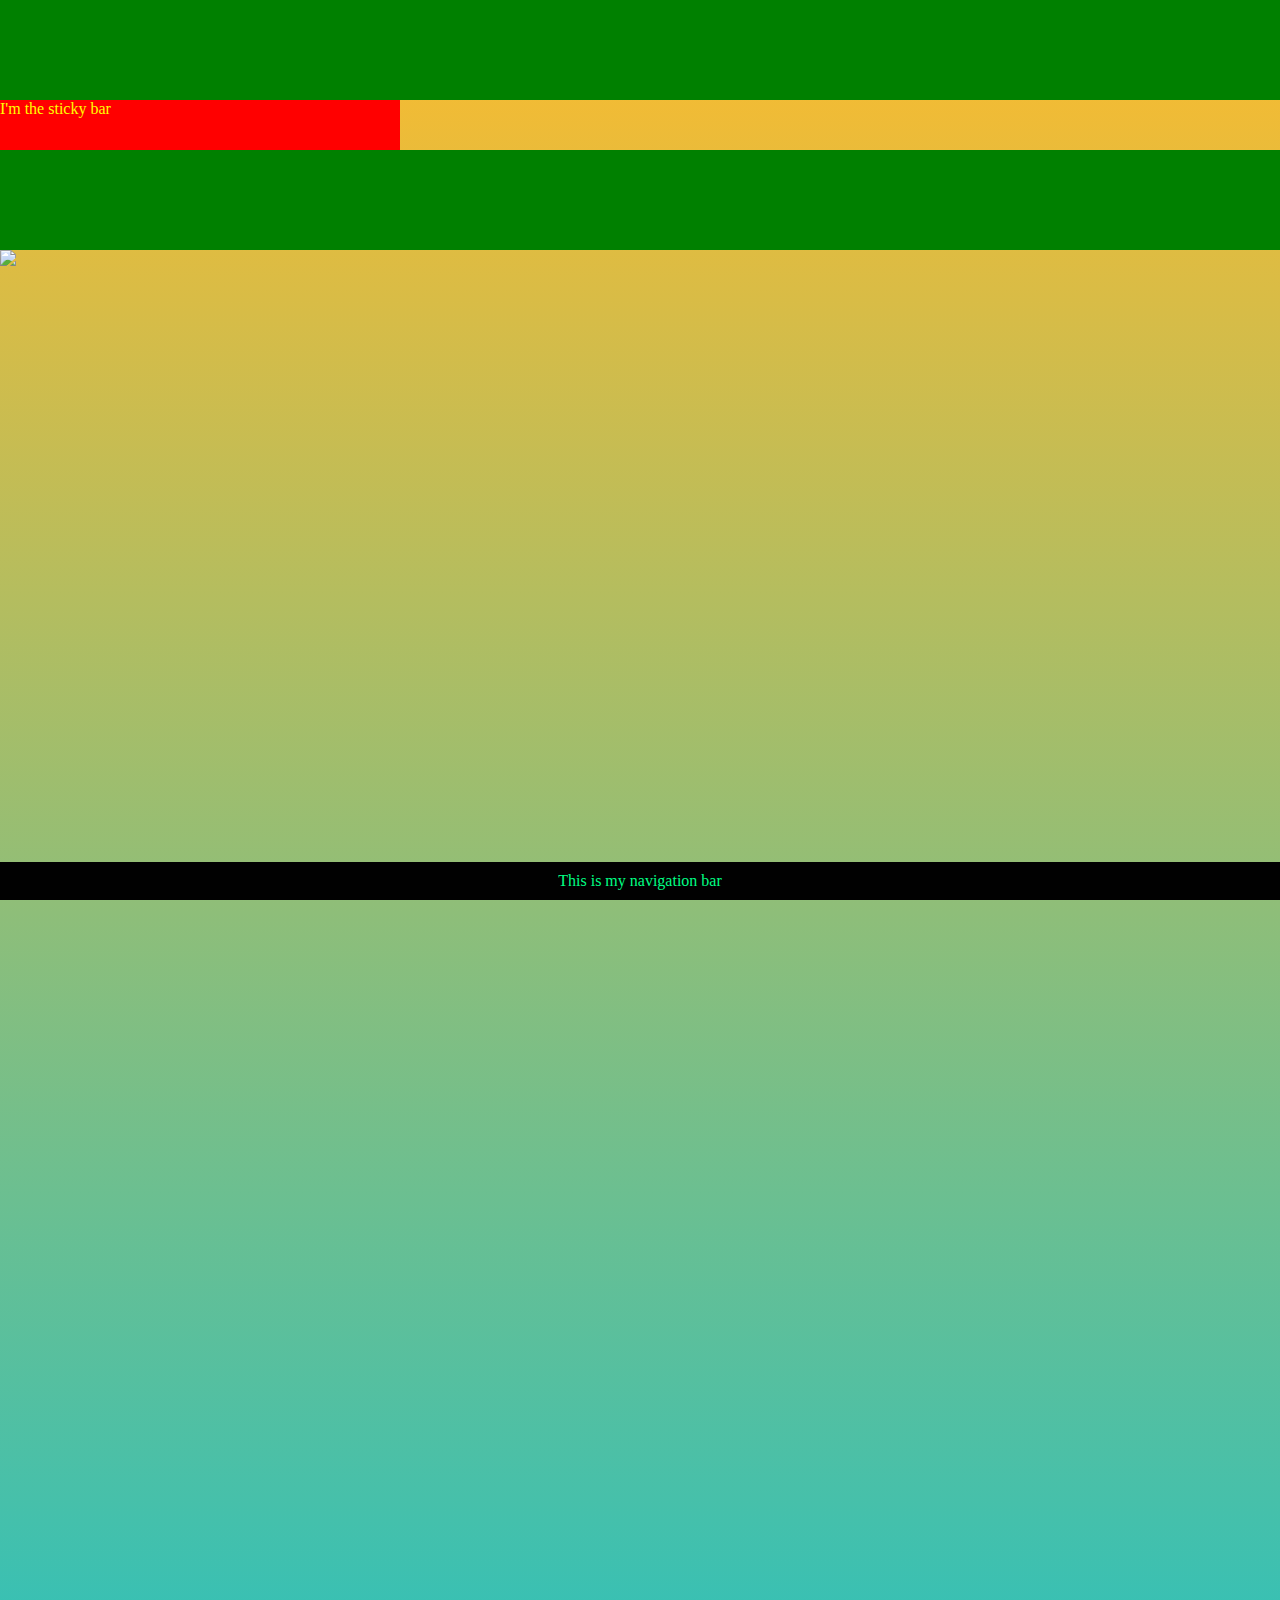
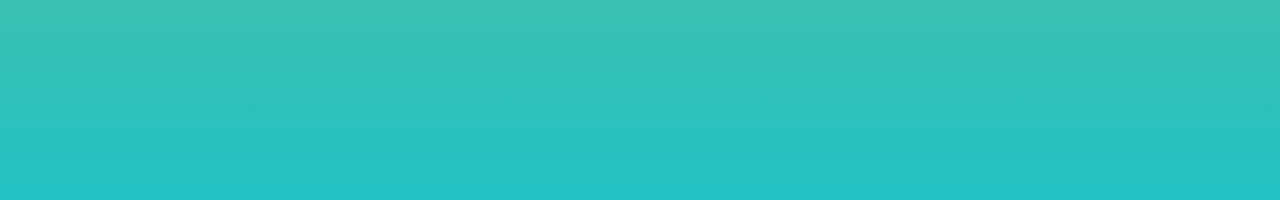
==== position.html @ e59ab6f5 "End of the lecture" ====
<!DOCTYPE html>
<html lang="en">
<head>
    <meta charset="UTF-8">
    <meta http-equiv="X-UA-Compatible" content="IE=edge">
    <meta name="viewport" content="width=device-width, initial-scale=1.0">
    <title>Document</title>
    <link rel="stylesheet" href="position.css" />
</head>
<body>

    <div class="nav">
        This is my navigation bar
    </div>

    <div id="main">
        <div class="space"></div>
        <div class="sticky-bar" >
            I'm the sticky bar
        </div>
        <div class="space"></div>
        <img src="https://images-na.ssl-images-amazon.com/images/I/41+L9Q+rCLL._SX277_BO1,204,203,200_.jpg" />

        <!-- <div id="space"></div>
        <div id="parent">
            <div id="child">

            </div>
        </div>   -->
    </div>
</body>
</html>
---- position.css ----
body {
    margin: 0px;
    padding: 0px;
}

#main {
    /* twice the height of my viewport */
    height: 200vh;
    background: rgb(34, 193, 195);
    background: linear-gradient(0deg, rgba(34, 193, 195, 1) 0%, rgba(253, 187, 45, 1) 100%);
}

#main img {
    position:sticky;
    right:0;
    top:0;
    width: 50px;
}

.nav {
    background: #010101;
    color: #00ff84;
    position: fixed;
    padding: 10px;
    text-align: center;
    bottom: 0;
    /* Will stretch from left to right */
    left: 0;
    right: 0;
}

.space {
    height: 100px;
    background:green;   
}

#parent {
    background: rgb(0, 255, 132);
    background: radial-gradient(circle, rgba(0, 255, 132, 1) 0%, rgba(0, 0, 0, 1) 100%);
    width: 600px;
    height: 600px;
    position:relative;
}

#child {
    background: rgb(131, 58, 180);
    background: linear-gradient(90deg, rgba(131, 58, 180, 1) 0%, rgba(253, 29, 29, 1) 50%, rgba(252, 176, 69, 1) 100%);
    width: 300px;
    height: 300px;
    position: absolute;
    top:50%;
    left:50%;
    transform: translate(-50%, -50%);
}

.sticky-bar {
    width: 400px;
    height: 50px;
    background: red;
    color:yellow;
    position:sticky;
    top:0;
    right:0;
}
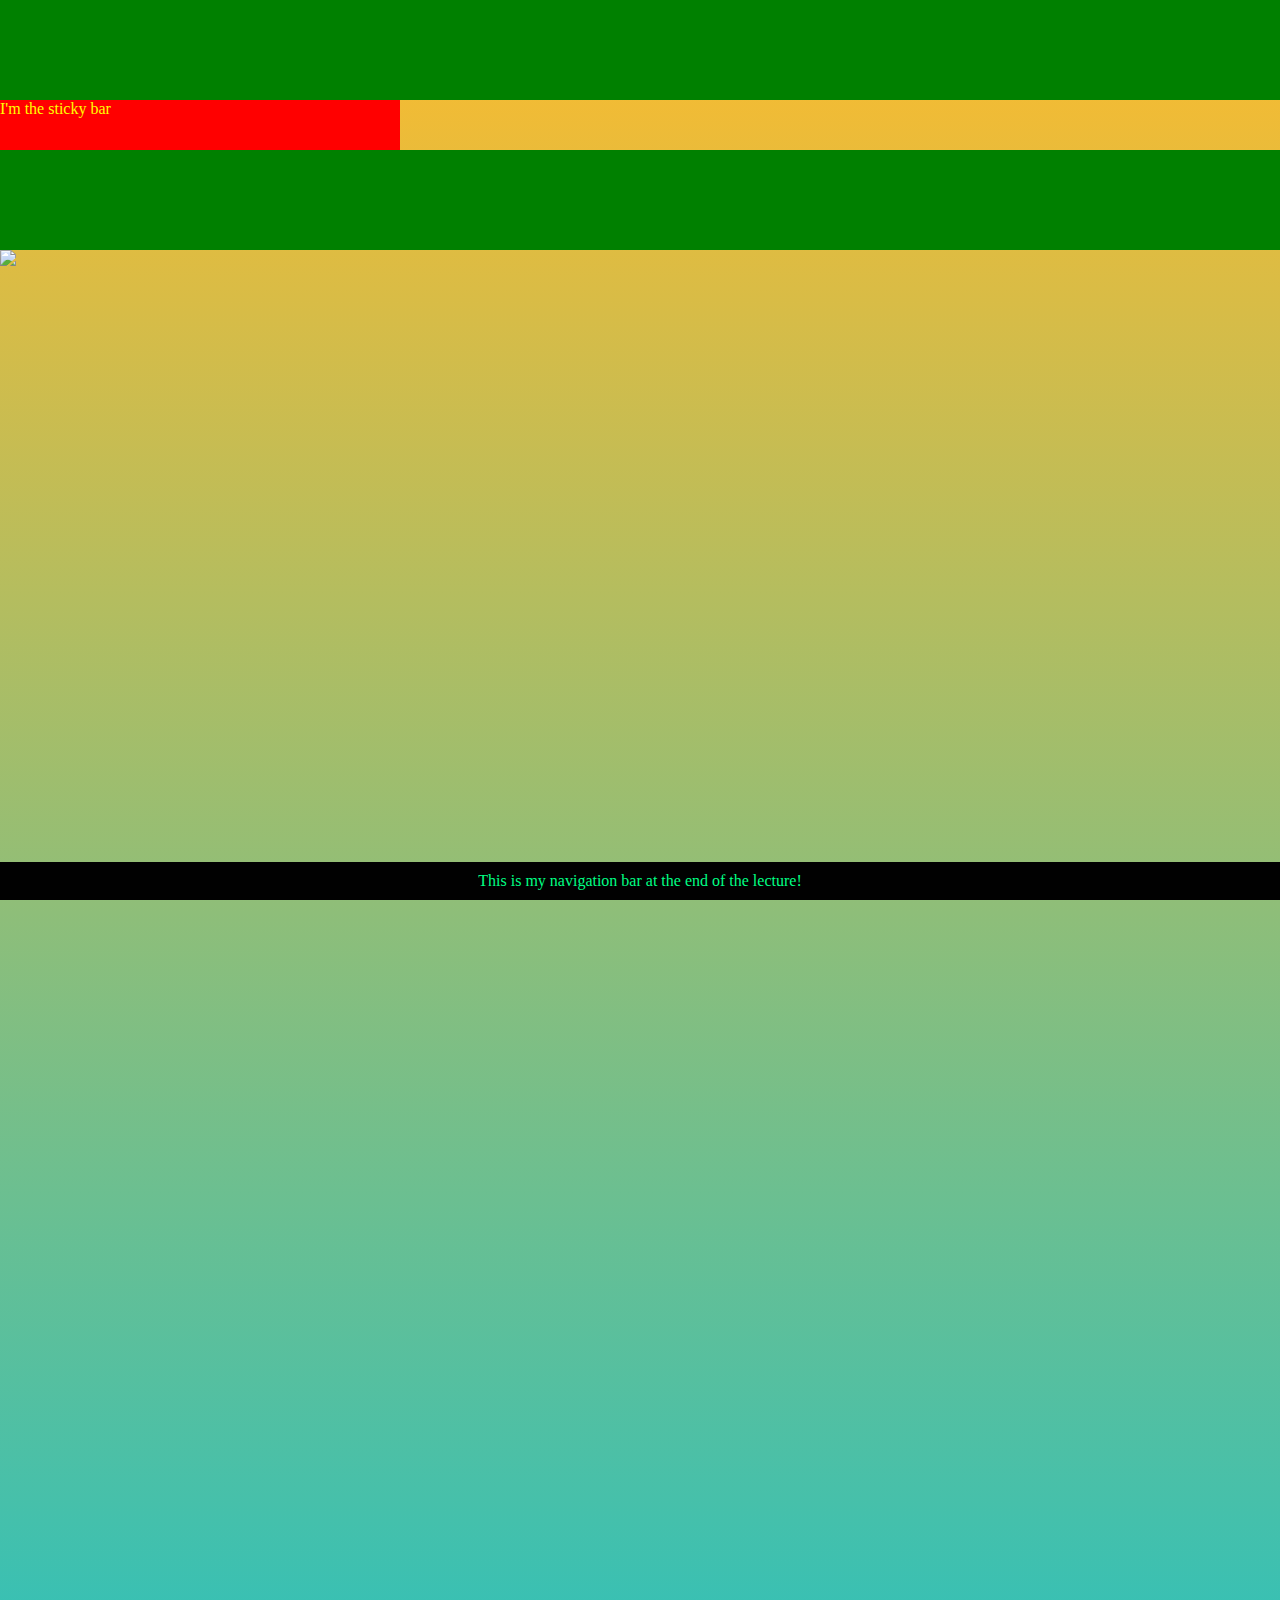
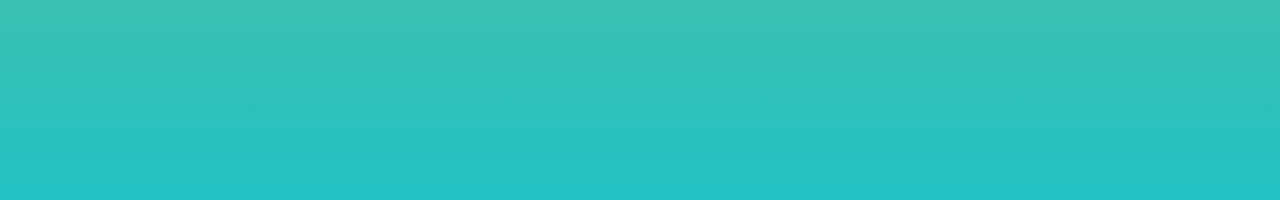
==== commit 3cb1de8d: "Copy of the navbar changed" ====
--- a/position.html
+++ b/position.html
@@ -10,7 +10,7 @@
 <body>
 
     <div class="nav">
-        This is my navigation bar
+        This is my navigation bar at the end of the lecture!
     </div>
 
     <div id="main">
